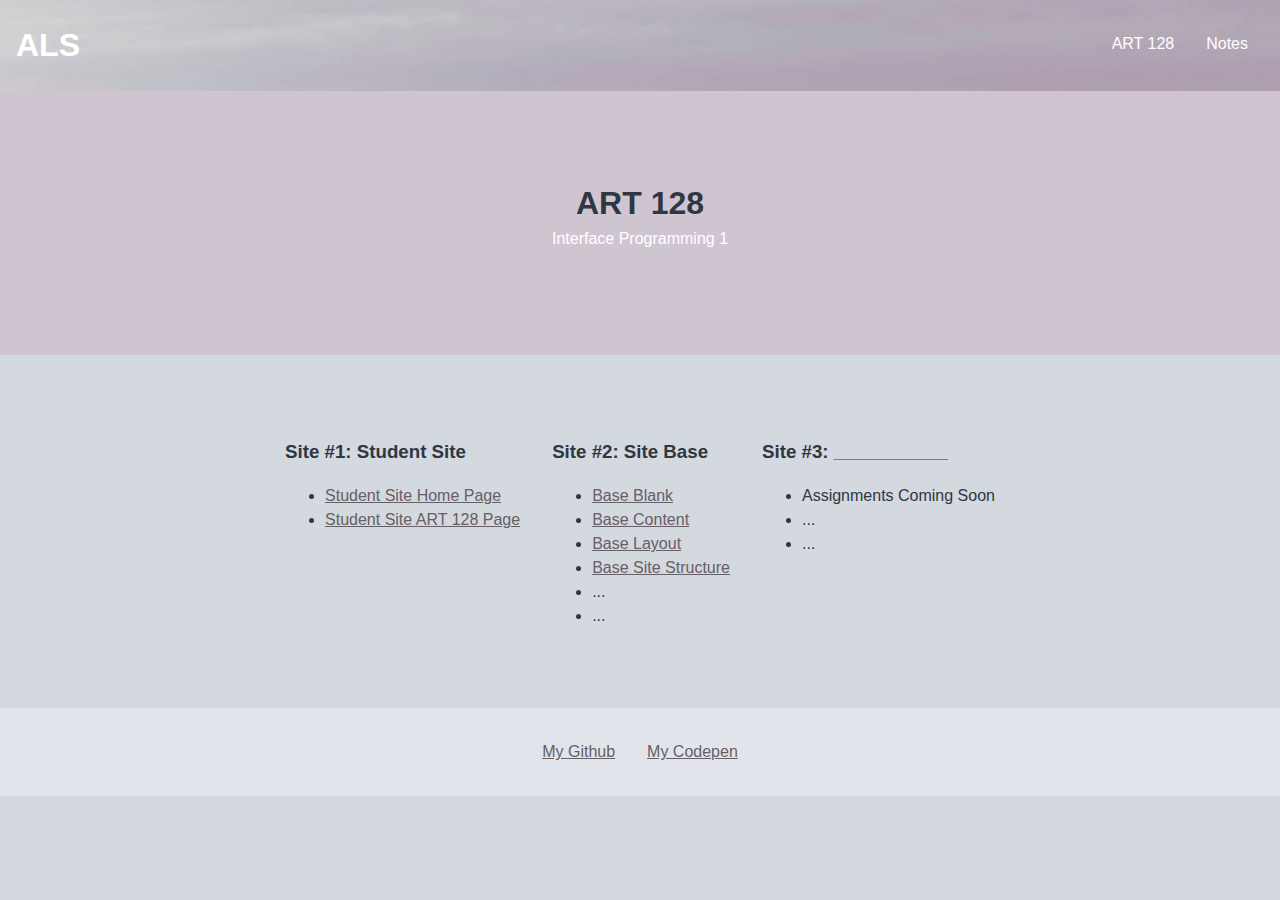
==== art128/index.html @ 2213bb45 "updated base-site to art128" ====
<!doctype html>
<html lang="en">
<head> 
    <meta charset="utf-8" />
    <title>Andrea Savage | ART 128</title>
    <meta name="description" content="Description of this web page goes here." />
    <meta name="viewport" content="width=device-width, initial-scale=1" />
    <meta http-equiv="X-UA-Compatible" content="ie=edge" />
    <link href="../css/style.css" rel="stylesheet" type="text/css" />
</head>

<body class='page-sub'>

    <header>
        <div class="site id">
            <h1><a href="../index.html">ALS</a></h1>
        </div>
        <nav class="site-nav">
            <ul>
                <li><a href="index.html">ART 128</a></li>
                <li><a href="../notes/index.html">Notes</a></li>
            </ul>
        </nav>
    </header>

    <main>

        <section class="hero">
            <h2>ART 128</h2>
            <p>Interface Programming 1</p>
        </section>
      
        <section class="coursework">
            
            <div class="projects">
                <h3>Site #1: Student Site</h3>
                <ul>
                    <li><a href="../index.html">Student Site Home Page</a></li>
                    <li><a href="index.html">Student Site ART 128 Page</a></li>
                </ul>
            </div>

            <div class="projects">
                <h3>Site #2: Site Base</h3>
                <ul>
                    <li><a href="base-blank/index.html">Base Blank</a></li>
                    <li><a href="base-content/index.html">Base Content</a></li>
                    <li><a href="base-layout/index.html">Base Layout</a></li>
                    <li><a href="base-site/index.html">Base Site Structure</a></li>
                    <li>...</li>
                    <li>...</li>
                </ul>
            </div>

            <div class="projects">
                <h3>Site #3: ___________</h3>
                <ul>
                    <li>Assignments Coming Soon</li>
                    <li>...</li>
                    <li>...</li>
                </ul>
            </div>
 
        </section>
       
    </main>

    <footer>
        <nav class="social-nav">
            <ul>
                <li><a href="https://github.com/hobblingoblin">My Github</a></li>
                <li><a href="https://codepen.io/hobblingoblin">My Codepen</a></li>
           </ul>
        </nav>
    </footer>

</body>

</html>
---- css/style.css ----
/* Global Reset */
*{box-sizing: border-box}
body { margin: 0; }

/* GLOBAL COLORS */
body { 
    background-color: rgb(212, 216, 223);
    color:rgb(47, 55, 65); }
a { color:rgb(102, 95, 102); }
a:hover { color: rgb(255, 255, 255); }

/* GLOBAL TYPOGRAPHY */
body {
    font-family: aller, sans-serif;
    font-style: normal;
    font-weight: 300;
  /* font-family:Georgia, 'Times New Roman', Times, serif; */
  font-size: 100%; /* 14px */
  line-height: 1.5;
}

/*HEADER*/
header{
    background-image: url(../Assign9_Image3_edited\ \(1\ of\ 1\).jpg); 
    background-size:200%;
    background-position:right;
    /* opacity: .9; */
    padding: 0em 1em;
    display: grid;
    grid-template-columns: 1fr 1fr;
    align-items: normal;
    font-weight:500;
}

header a{
    color:rgb(255, 255, 255);
    text-decoration:none;
}

header a:hover {
    color:rgb(182, 235, 129)
}

/* Site ID */
.site-id h1{
    margin:0;
}

/* Site NAV */
.site-nav ul{
    display: flex; 
    justify-content: flex-end;
    list-style: none;
}

.site-nav a{
    display:block;
    padding: 1em;
    /* border: 2px solid red; */
}

/* FOOTER */
footer {
    border-top: 5px solid rgb(173, 180, 192));
    padding: 1em;
    background-color:rgb(225, 229, 235);
}
/* Layout */
.container{
    max-width: 1000px;
    margin:0 auto;
}

section{
    padding: 3em 1em;
}

/* SIDEBAR/ASIDE */
aside {
    padding: 2em 0;
  }
  
@media (min-width: 768px) {
    .two-col-sidebar {
        display: grid;
        grid-template-columns: 20em auto;
    }
    .two-col-sidebar aside {
        border-right: 1px solid rgba(0, 0, 0, 0.1);
        margin: 0 3em 2em 0;
        padding: .3em 2em 0 0;
    }
}

/* SOCIAL NAV */
.social-nav ul {
    margin: 0;
    padding: 0;
    display: flex;
    justify-content: center;
    list-style: none;
}

.social-nav  a {
    display: block;
    padding: 1em;
}

/* Hero Section */
.hero {
    background-color:rgb(60, 61, 63);
    /* border-bottom:2em double rgb(207, 231, 169); */
    /* border: 4px solid rgb(133, 170, 96); */
    text-align: right;
    /* color:rgba(225, 243, 196, 0.931); */
    padding: 6em 1em;
}

.hero h2 {
    /* color: white; */
    font-size: 2em;
    line-height: 1;
    text-transform: uppercase;
    margin: 0 auto;
    /* border: 4px solid red; */
}

.hero p {
    /* border: 4px solid red; */
    /* max-width: 30em; */
    margin: .5em auto;
    font-weight: 400;
    color:rgb(255, 255, 255)
    /* background-color: rgba(207, 197, 209, 0.644); */
}

/* COURSES SECTION */
.courses {
    /* border-top:2em double rgb(207, 231, 169); */
    padding: 6em 1em;
    display: grid;
    justify-content: center;
}

.courses ul {
    margin: 0;
    padding: 0;
    list-style: none;
}

.courses h3 {
    text-align: center;
}

/* SUBPAGE Styling */
.page-sub .hero{
    background-color: rgb(207, 197, 209);
    text-align: center;
    /* color: rgb(183, 211, 137); */
    /* border-bottom: 1em solid rgb(207, 231, 169) */
}

/* Coursework */
.coursework{
    padding: 3em 1em;
    display: flex;
    justify-content: center;
    flex-wrap: wrap;
}

.projects {
    margin: 1em;
}

/* Home Page Styling */
.page-home .hero{
    background-image: url(../Assign9_Image3_edited\ \(1\ of\ 1\).jpg); 
    background-size:cover;
    background-position:center;
    /* opacity: .9; */
    padding: 10em 4em;
}

.page-home header{
    position: absolute;
    width: 100%;
    background: transparent
}

/* FOR WEB DEV PURPOSES ONLY */
/* body, * {
    background-color: rgba(0,0,0,.05);
    border: 1px solid rgba(0,0,0,.1);
    color: rgba(0,0,0,.5);
}*/
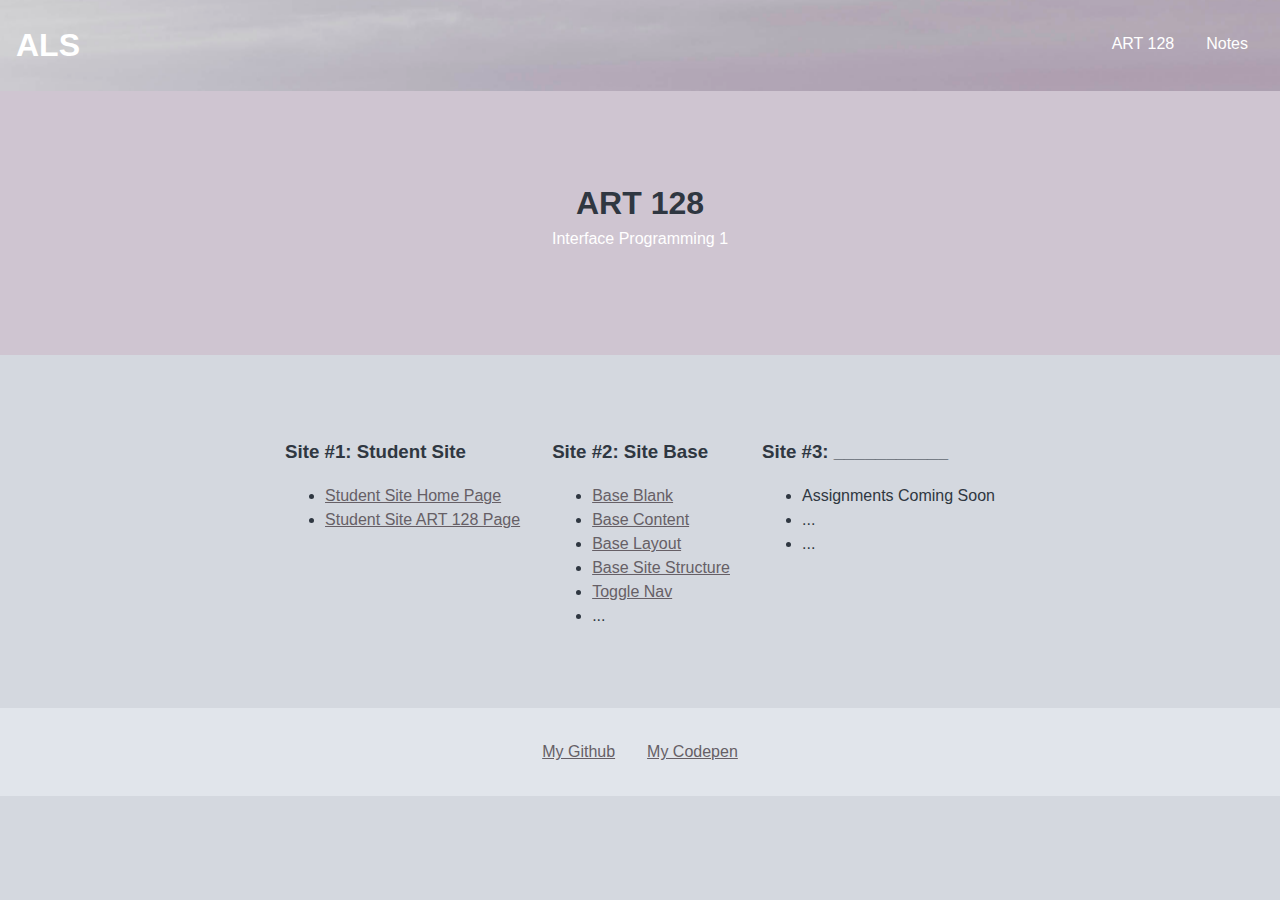
==== commit 83a6cb15: "added toggle nav" ====
--- a/art128/index.html
+++ b/art128/index.html
@@ -47,7 +47,7 @@
                     <li><a href="base-content/index.html">Base Content</a></li>
                     <li><a href="base-layout/index.html">Base Layout</a></li>
                     <li><a href="base-site/index.html">Base Site Structure</a></li>
-                    <li>...</li>
+                    <li><a href="base-togglenav/index.html">Toggle Nav</a></li>
                     <li>...</li>
                 </ul>
             </div>
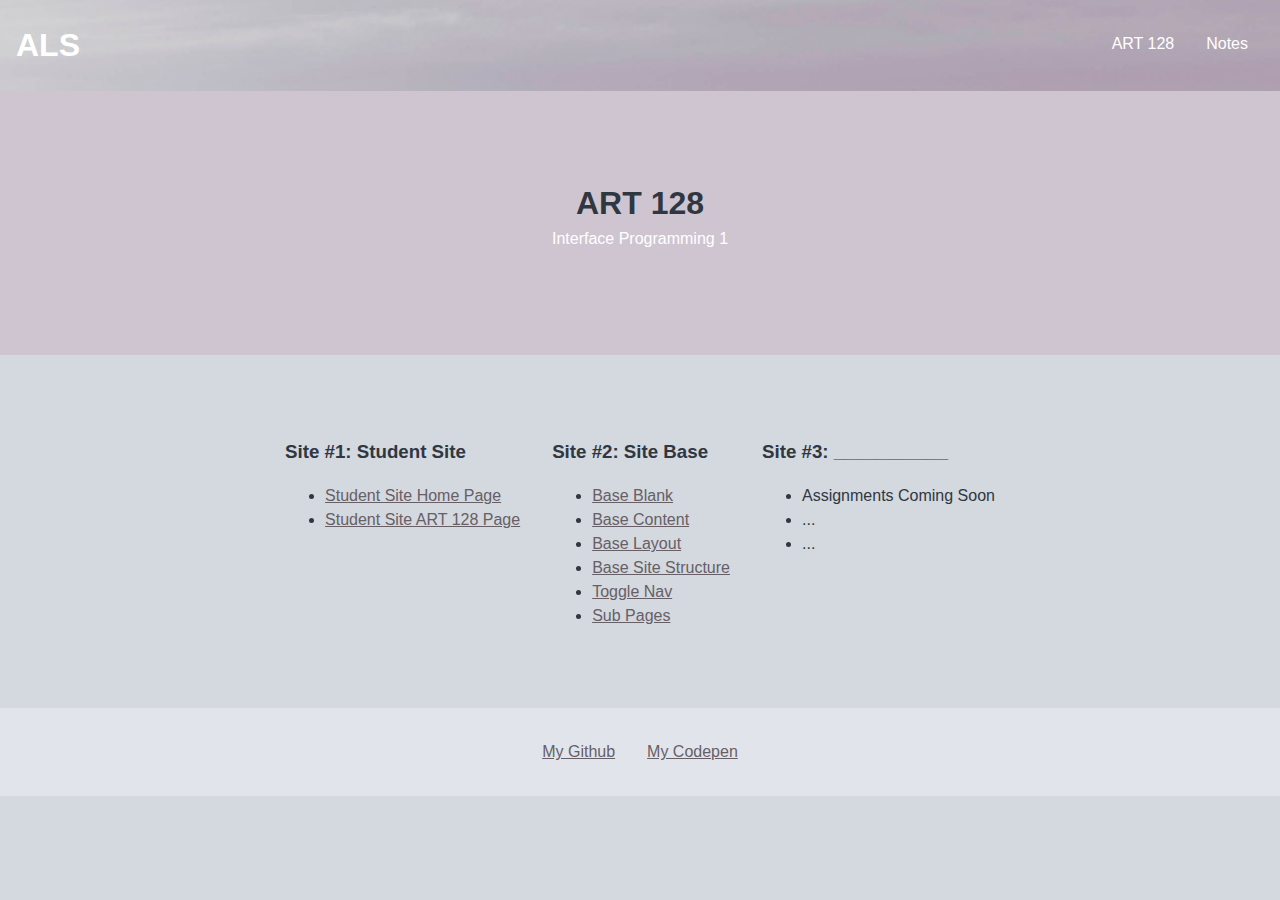
==== commit e173c6f5: "subpages" ====
--- a/art128/index.html
+++ b/art128/index.html
@@ -48,7 +48,7 @@
                     <li><a href="base-layout/index.html">Base Layout</a></li>
                     <li><a href="base-site/index.html">Base Site Structure</a></li>
                     <li><a href="base-togglenav/index.html">Toggle Nav</a></li>
-                    <li>...</li>
+                    <li><a href="base-site-subpages/index.html">Sub Pages</a></li>
                 </ul>
             </div>
 
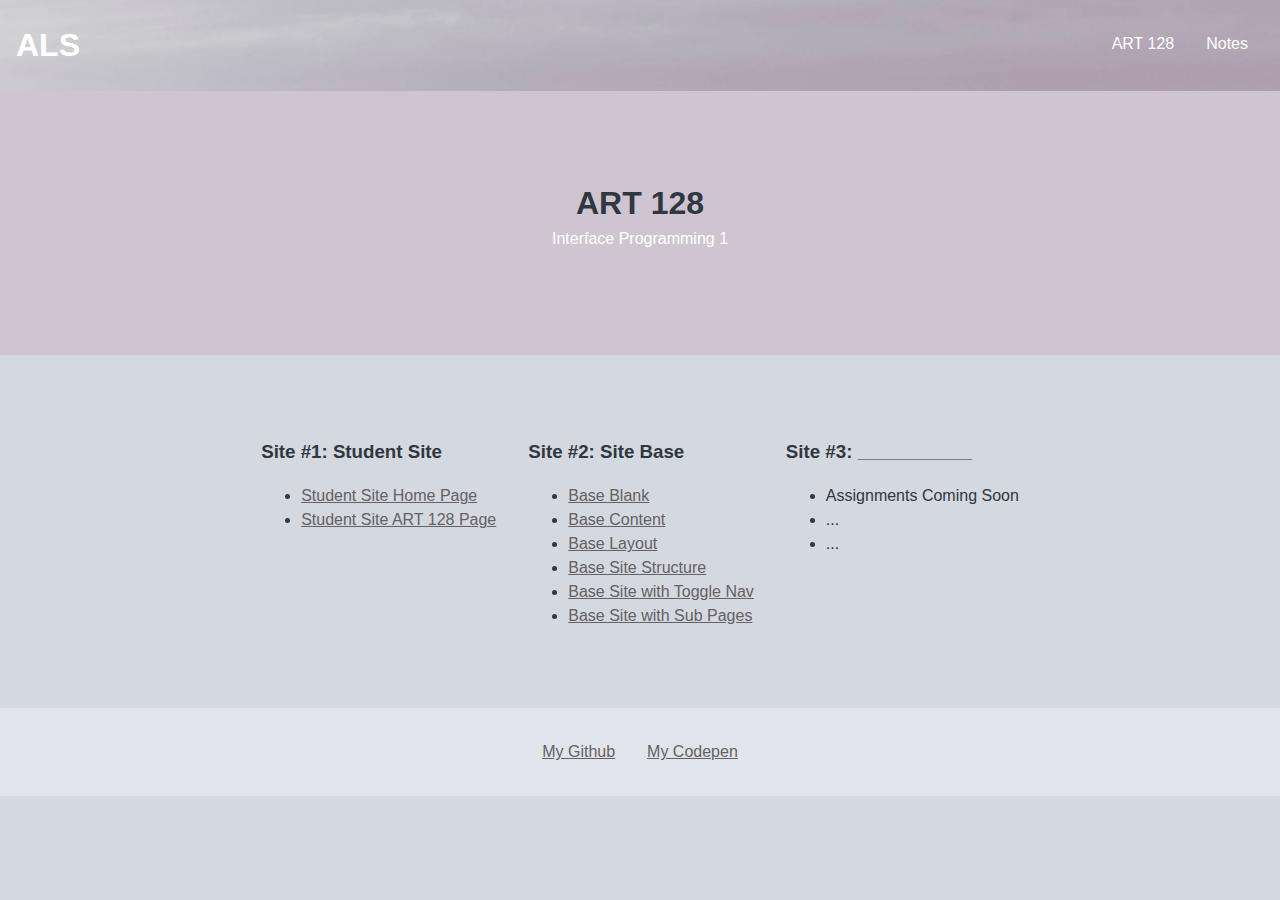
==== commit a881f8a9: "updated base site naming" ====
--- a/art128/index.html
+++ b/art128/index.html
@@ -47,8 +47,8 @@
                     <li><a href="base-content/index.html">Base Content</a></li>
                     <li><a href="base-layout/index.html">Base Layout</a></li>
                     <li><a href="base-site/index.html">Base Site Structure</a></li>
-                    <li><a href="base-togglenav/index.html">Toggle Nav</a></li>
-                    <li><a href="base-site-subpages/index.html">Sub Pages</a></li>
+                    <li><a href="base-togglenav/index.html">Base Site with Toggle Nav</a></li>
+                    <li><a href="base-site-subpages/index.html">Base Site with Sub Pages</a></li>
                 </ul>
             </div>
 
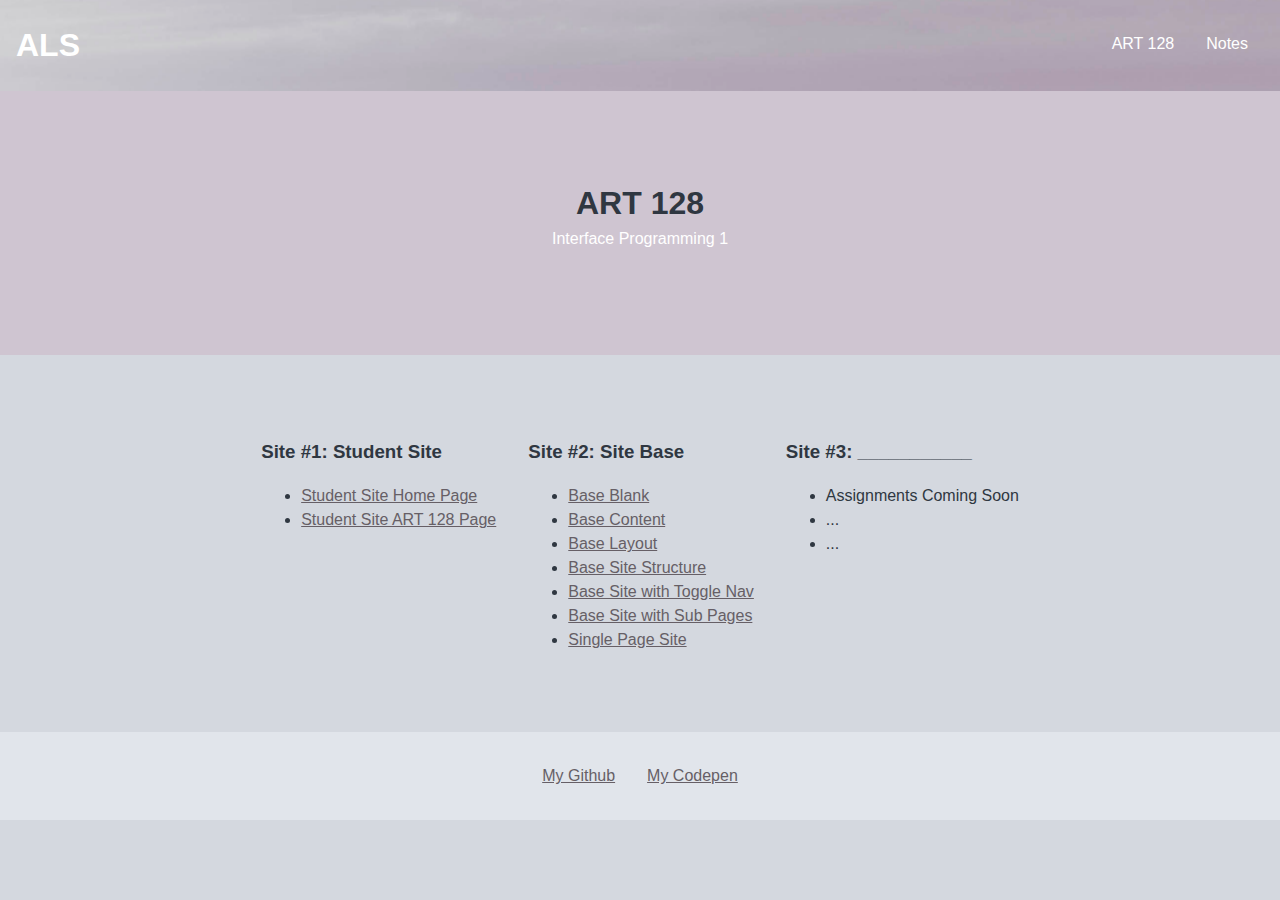
==== commit f43e46ce: "single page site" ====
--- a/art128/index.html
+++ b/art128/index.html
@@ -49,6 +49,7 @@
                     <li><a href="base-site/index.html">Base Site Structure</a></li>
                     <li><a href="base-togglenav/index.html">Base Site with Toggle Nav</a></li>
                     <li><a href="base-site-subpages/index.html">Base Site with Sub Pages</a></li>
+                    <li><a href="sitename-singlepagesite/index.html">Single Page Site</a></li>
                 </ul>
             </div>
 
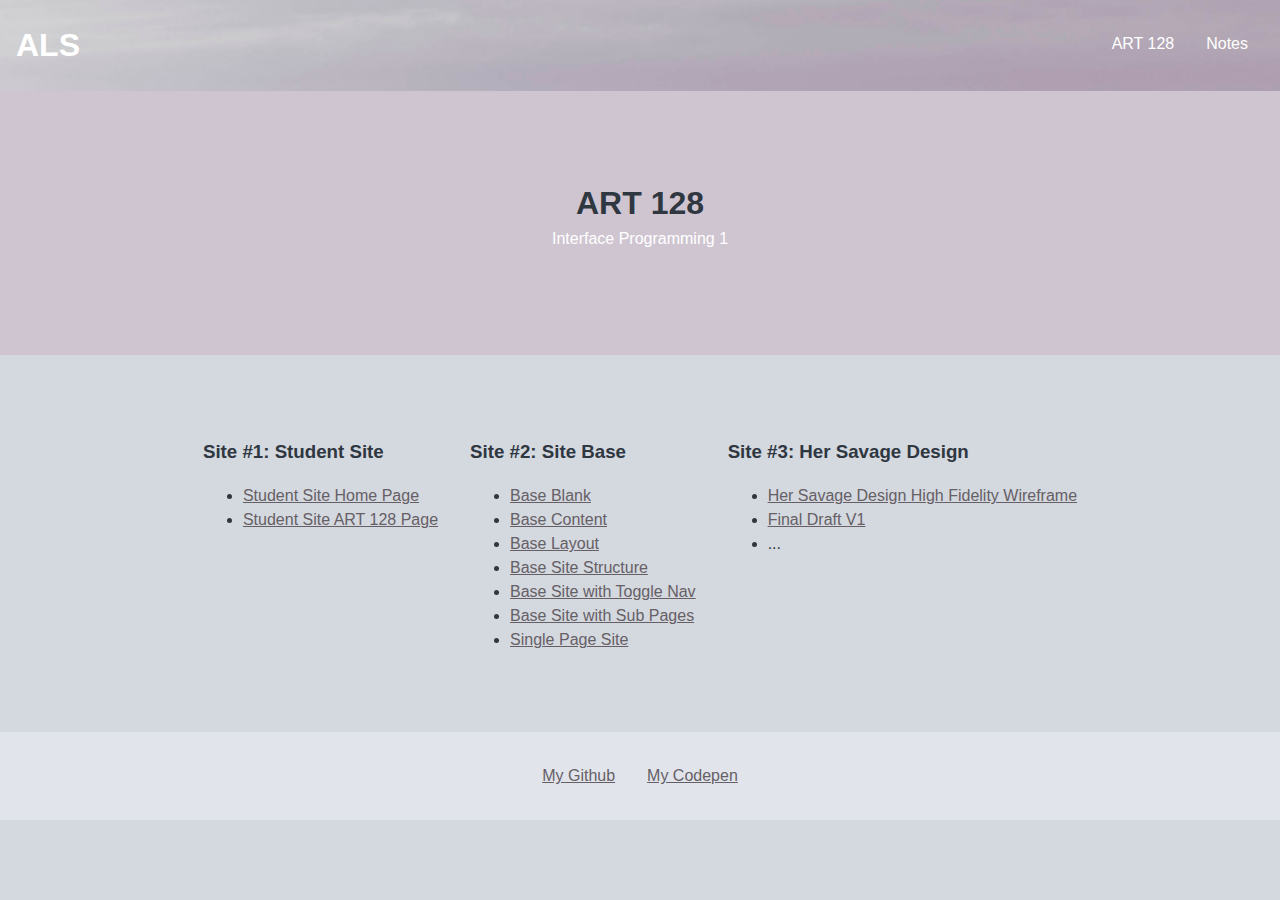
==== commit d579b114: "final project version 1 without image" ====
--- a/art128/index.html
+++ b/art128/index.html
@@ -54,10 +54,10 @@
             </div>
 
             <div class="projects">
-                <h3>Site #3: ___________</h3>
+                <h3>Site #3: Her Savage Design</h3>
                 <ul>
-                    <li>Assignments Coming Soon</li>
-                    <li>...</li>
+                    <li><a href="finaldraft-v1/img/HerSavageDesignWebsite.jpg">Her Savage Design High Fidelity Wireframe</a></li>
+                    <li><a href="finaldraft-v1/index.html">Final Draft V1</a></li>
                     <li>...</li>
                 </ul>
             </div>
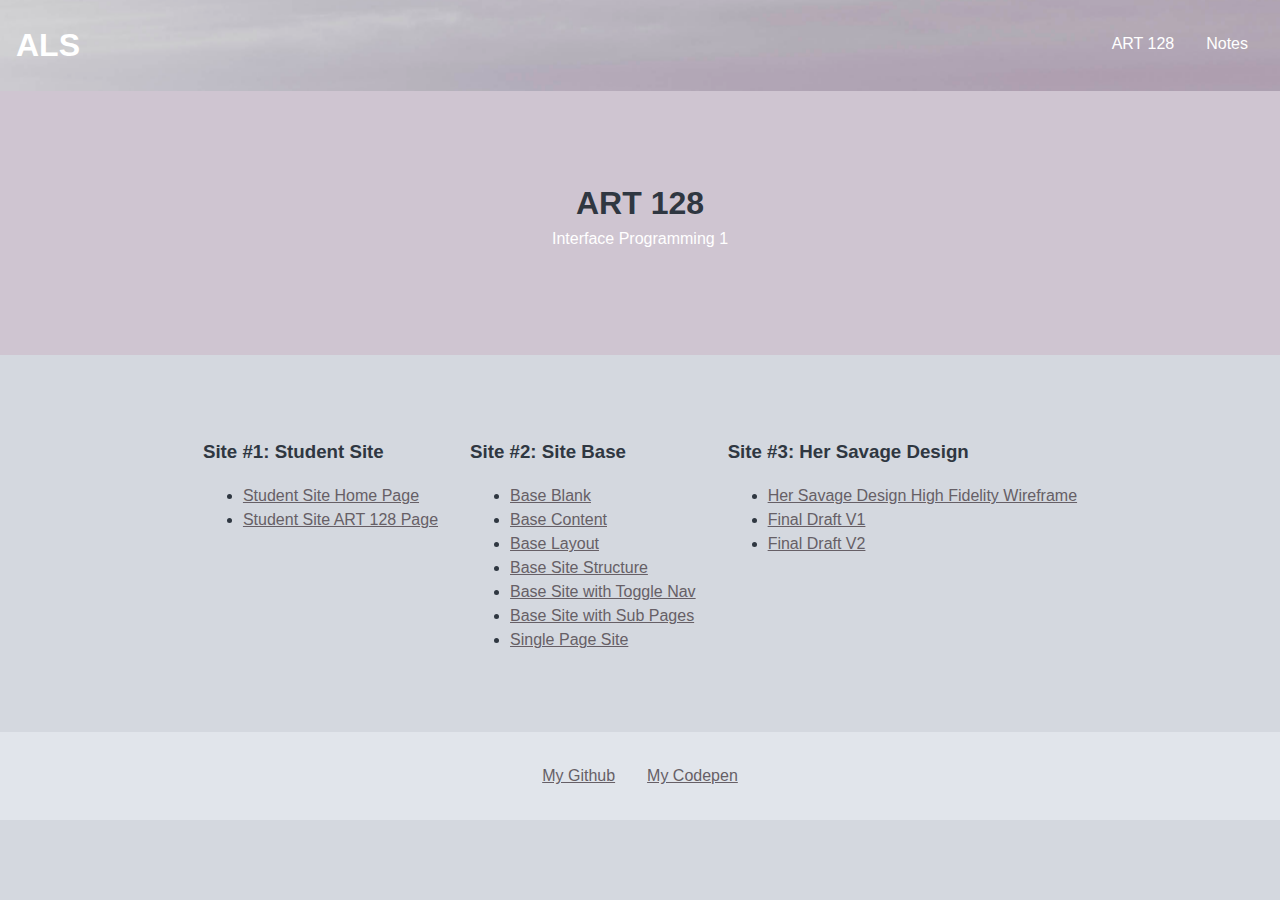
==== commit 25a0026b: "draft 2" ====
--- a/art128/index.html
+++ b/art128/index.html
@@ -58,7 +58,7 @@
                 <ul>
                     <li><a href="finaldraft-v1/img/HerSavageDesignWebsite.jpg">Her Savage Design High Fidelity Wireframe</a></li>
                     <li><a href="finaldraft-v1/index.html">Final Draft V1</a></li>
-                    <li>...</li>
+                    <li><a href="finaldraft-v2/index.html">Final Draft V2</a></li>
                 </ul>
             </div>
  
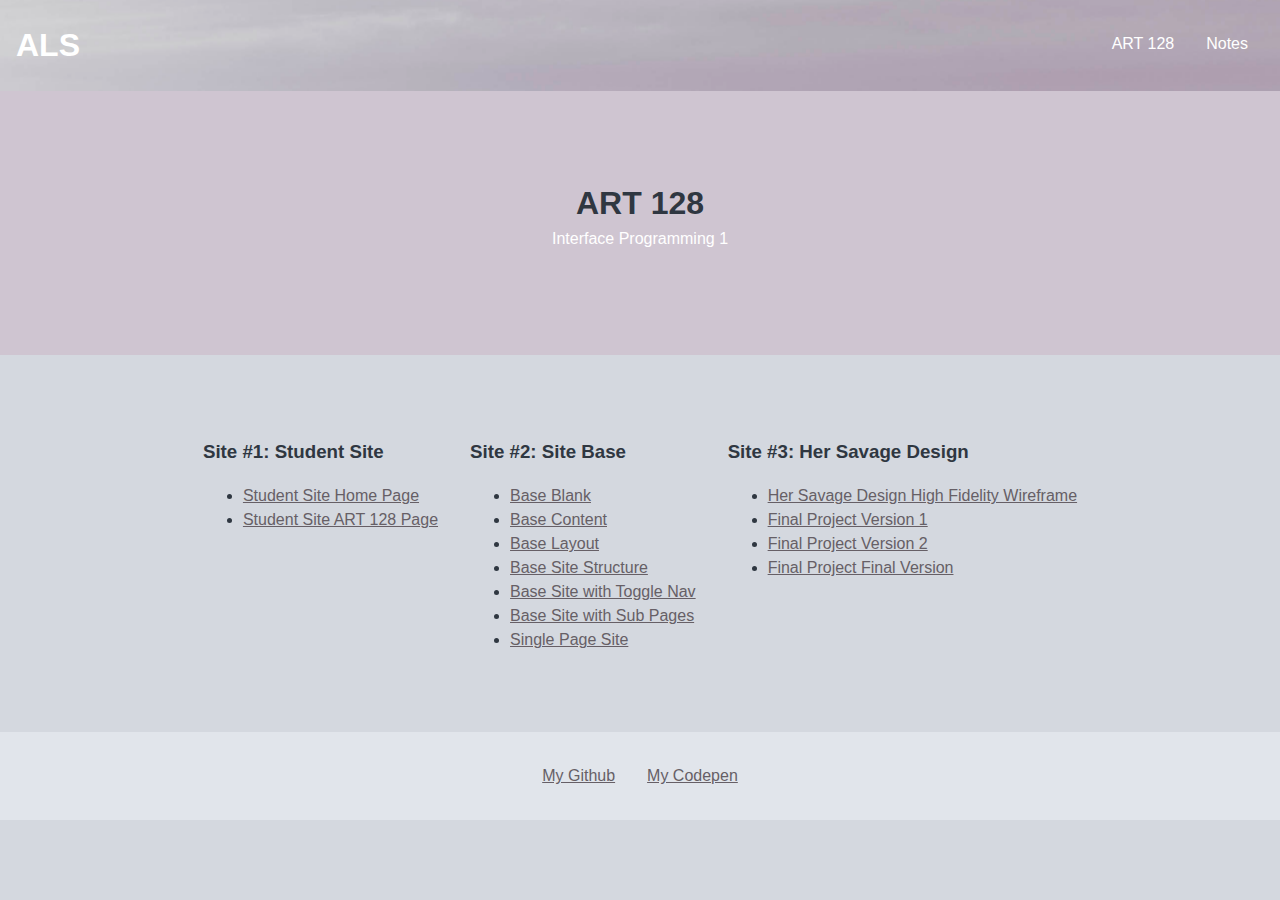
==== commit f175d1f1: "final update" ====
--- a/art128/index.html
+++ b/art128/index.html
@@ -57,8 +57,9 @@
                 <h3>Site #3: Her Savage Design</h3>
                 <ul>
                     <li><a href="finaldraft-v1/img/HerSavageDesignWebsite.jpg">Her Savage Design High Fidelity Wireframe</a></li>
-                    <li><a href="finaldraft-v1/index.html">Final Draft V1</a></li>
-                    <li><a href="finaldraft-v2/index.html">Final Draft V2</a></li>
+                    <li><a href="finaldraft-v1/index.html">Final Project Version 1</a></li>
+                    <li><a href="finaldraft-v2/index.html">Final Project Version 2</a></li>
+                    <li><a href="finaldraft-final/index.html">Final Project Final Version</a></li>
                 </ul>
             </div>
  
